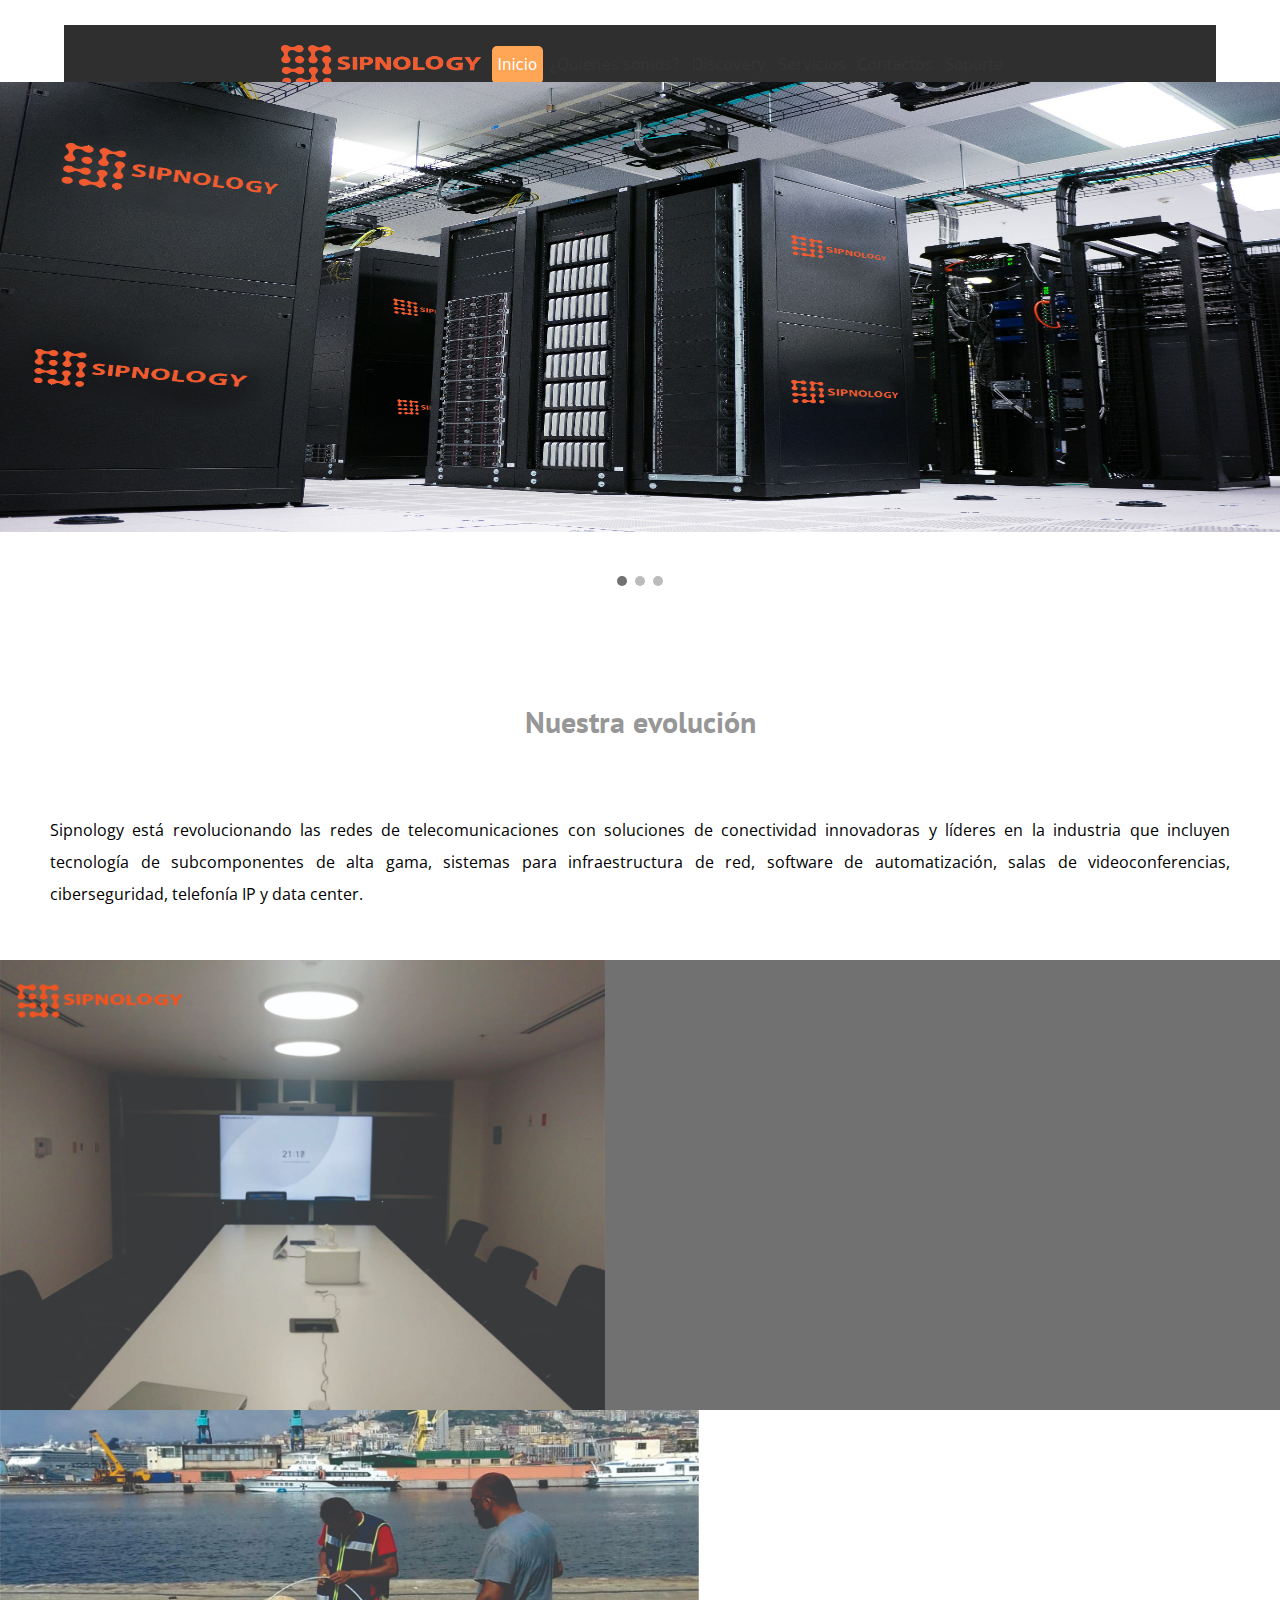
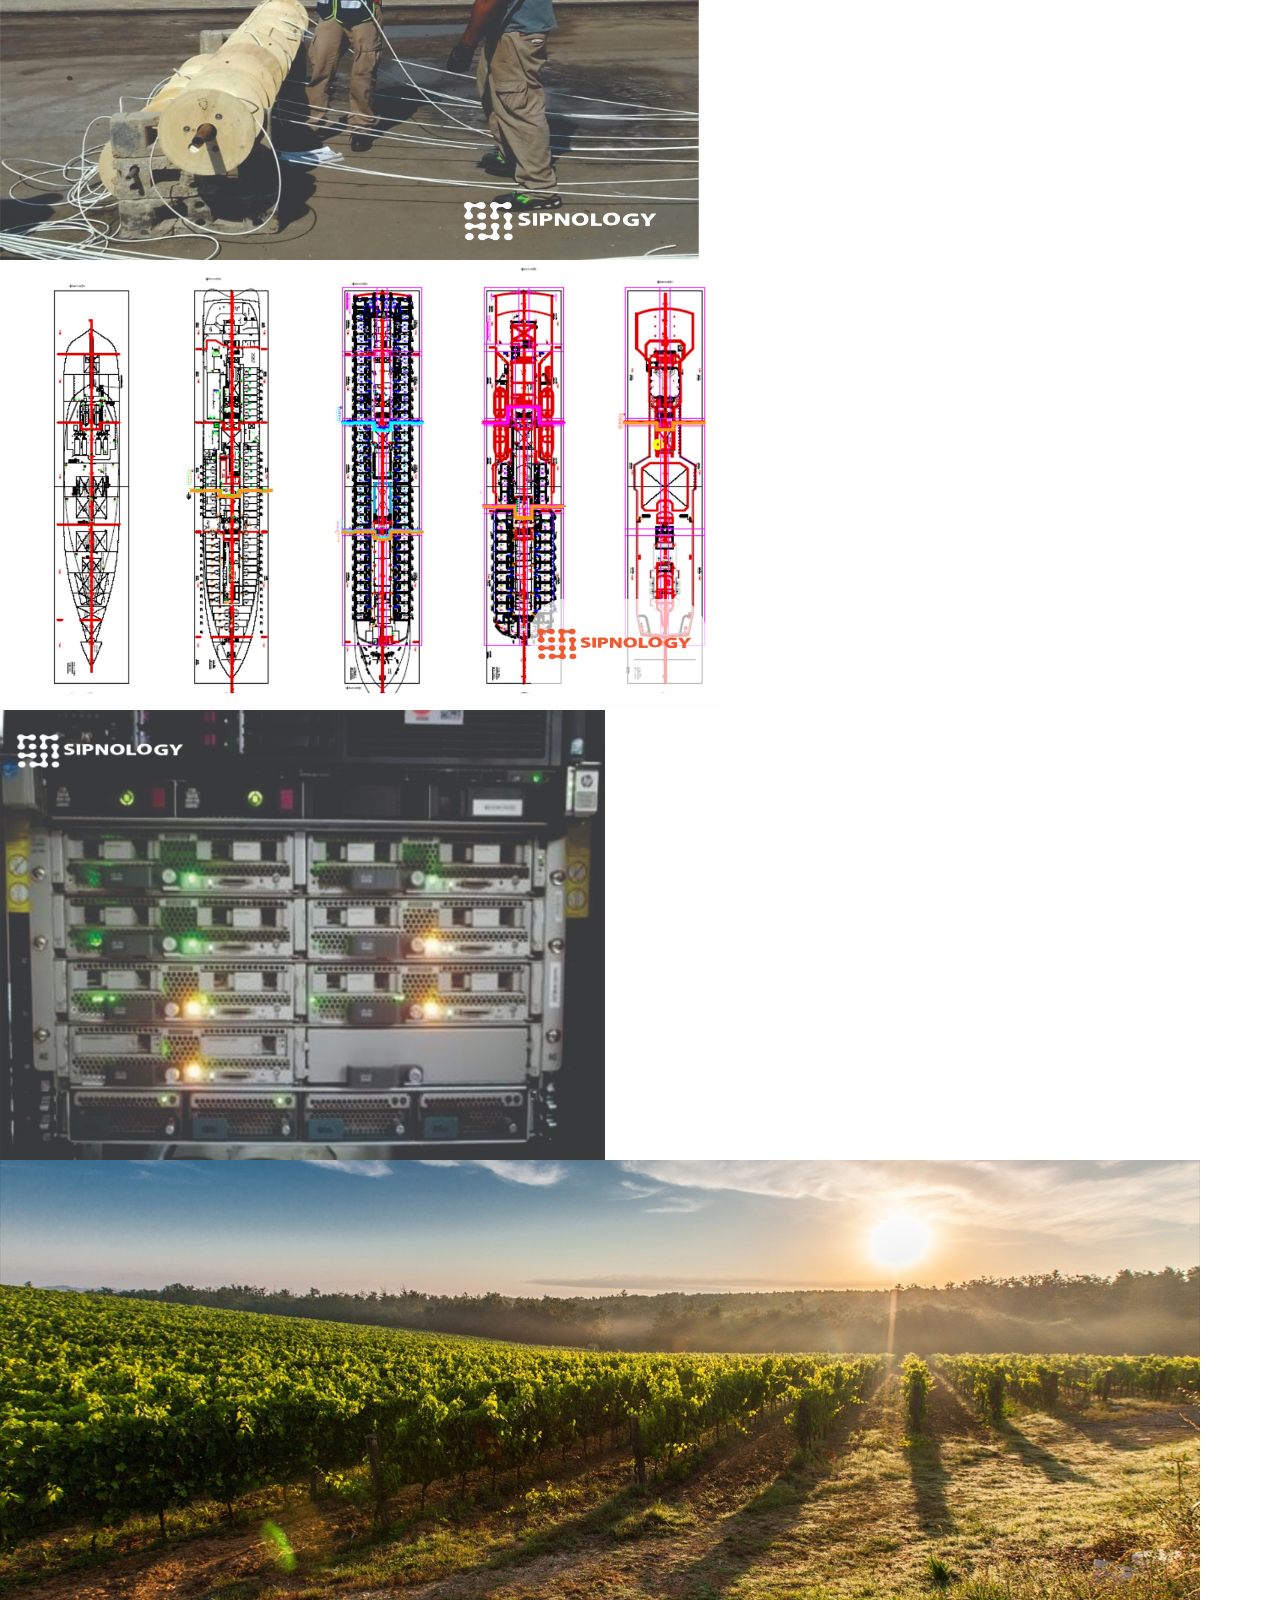
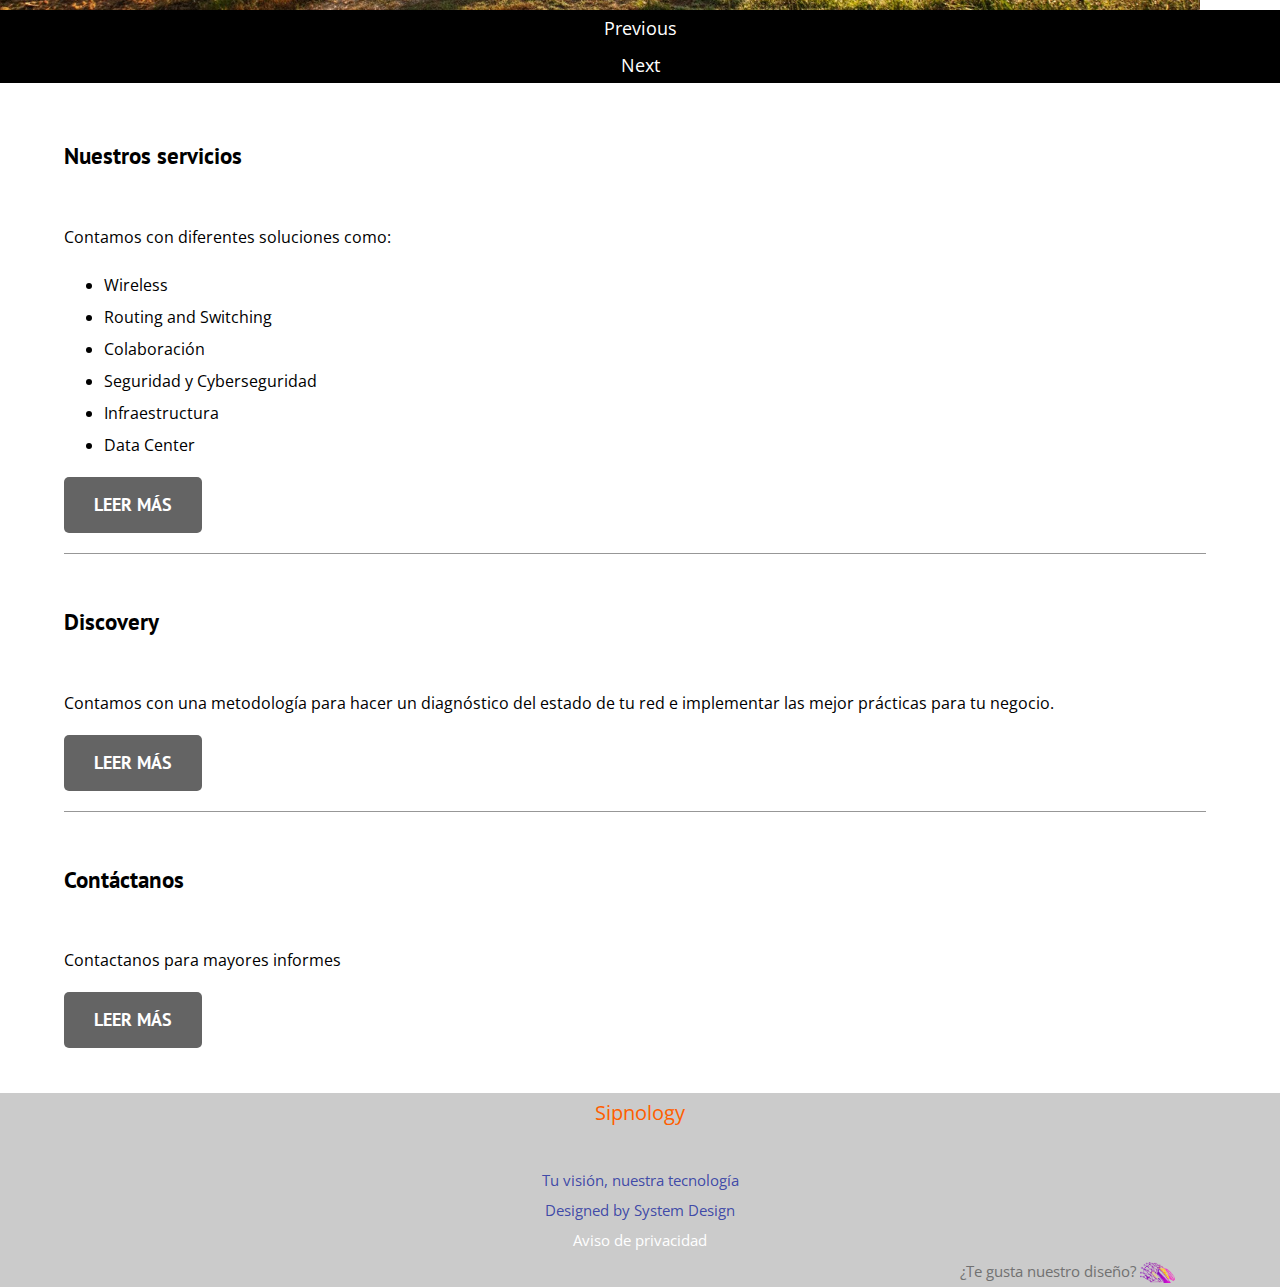
==== index.html @ bef1fd47 "Pagina Sipnology" ====
<!DOCTYPE html>
<html lang="en">
<head>
    <meta charset="UTF-8">
    <meta http-equiv="X-UA-Compatible" content="IE=edge">
    <meta name="viewport" content="width=device-width, initial-scale=1.0">
    <meta name="viewport" content="width=device-width, initial-scale=1, shrink-to-fit=no">
    <title>Sipnology</title>
    <link rel="stylesheet" href="css/normalize.css">
    <link rel="preconnect" href="https://fonts.googleapis.com">
    <link rel="preconnect" href="https://fonts.gstatic.com" crossorigin>
    <link href="https://fonts.googleapis.com/css2?family=Open+Sans&family=PT+Sans:wght@400;700&display=swap" rel="stylesheet">
    <link href="https://cdn.jsdelivr.net/npm/bootstrap@5.3.0-alpha1/dist/css/bootstrap.min.css" rel="stylesheet" integrity="sha384-GLhlTQ8iRABdZLl6O3oVMWSktQOp6b7In1Zl3/Jr59b6EGGoI1aFkw7cmDA6j6gD" crossorigin="anonymous">
    <link rel="stylesheet" href="css/style.css">
    <link rel="icon" type="image/x-icon" href="./img/sipnology-logo.png">
</head>
<body>
    <header class="header">
        <div class="contenedor">
            <nav class="navegacion" id="myMenu">
                <div class="barra fixed-top navbar-light bg-light">
                <a class="logo no-margin centrar-texto" href="index.html">
                        <img id="logo__img" src="img/sipnology.png" alt="Sipnology"/>
                    </a>
                <a href="index.html" class="navegacion__enlace active">Inicio</a>    
                <a href="Quienes_somos.html" class="navegacion__enlace">¿Quienes somos?</a>
                <a href="discovery.html" class="navegacion__enlace">Discovery</a>
                <a href="servicio.html" class="navegacion__enlace">Servicios</a>
                <a href="contacto.html" class="navegacion__enlace">Contactos</a>
                <a href="https://sipnology.freshdesk.com/support/home" class="navegacion__enlace">Soporte</a>
                <a href="javascript:void(0);" class="icon" onclick="myFunction()"><i><img src="img/list.svg" alt=""></i>
                </a>
            </nav>      
            </div>  
    </header>
    <br>
    
    <div class="slideshow-container">
        <div class="mySlides fade">
          <img src="img/sipnology-serv.jpg" style="width:100%">
        </div>
        
        <div class="mySlides fade">
          <img src="img/sipnology-serv.jpg" style="width:100%">
        </div>
        
        <div class="mySlides fade">
          <img src="img/sipnology-serv.jpg" style="width:100%">
        </div>  
    </div>
    <br>
    <div style="text-align: center;">
        <span class="dot"></span>
        <span class="dot"></span>
        <span class="dot"></span>
    </div>
    <header class="header">
        <div class="header__texto">
            <h2 class="no-margin" id="header__titulo">Nuestra evolución</h2>
            <p>Sipnology está revolucionando las redes de telecomunicaciones con soluciones 
                de conectividad innovadoras y líderes en la industria que incluyen tecnología 
                de subcomponentes de alta gama, sistemas para infraestructura de red, software 
                de automatización, salas de videoconferencias, ciberseguridad, telefonía IP y data center.</p>
        </div>

    <div id="carouselExampleAutoplaying" class="carousel slide" data-bs-ride="carousel">
        <div class="carousel-inner">
          <div class="carousel-item active">
            <img src="./img/SalaIndex1.jpg" class="d-block w-100" alt="...">
          </div>
          <div class="carousel-item">
            <img src="./img/Index2.jpg" class="d-block w-100" alt="...">
          </div>
          <div class="carousel-item">
            <img src="./img/Index3.jpg" class="d-block w-100" alt="...">
          </div>
          <div class="carousel-item">
            <img src="./img/Index4.jpg" class="d-block w-100" alt="...">
          </div>
          <div class="carousel-item">
            <img src="./img/prueba1.jpg" class="d-block w-100" alt="...">
          </div>
        <button class="carousel-control-prev" type="button" data-bs-target="#carouselExampleAutoplaying" data-bs-slide="prev">
          <span class="carousel-control-prev-icon" aria-hidden="true"></span>
          <span class="visually-hidden">Previous</span>
        </button>
        <button class="carousel-control-next" type="button" data-bs-target="#carouselExampleAutoplaying" data-bs-slide="next">
          <span class="carousel-control-next-icon" aria-hidden="true"></span>
          <span class="visually-hidden">Next</span>
        </button>
      </div>
    
    <div class="contenedor contenido-principal">
        <main class="blog">
            <article class="entrada">
                <div class="entrada__contenido">
                    <h4 class="no-margin">Nuestros servicios</h4>
                    <p>Contamos con diferentes soluciones como:
                      <ul>
                        <li>Wireless</li>
                        <li>Routing and Switching</li>
                        <li>Colaboración</li>
                        <li>Seguridad y Cyberseguridad</li>
                        <li>Infraestructura</li>
                        <li>Data Center</li>
                      </ul></p>
                    <a href="servicio.html" class="boton boton--primario">Leer más</a>
                </div>
            </article>
            <article class="entrada">
              <div class="entrada__contenido">
                  <h4 class="no-margin">Discovery</h4>
                  <p>Contamos con una metodología para hacer un diagnóstico del estado de tu red e implementar las mejor prácticas para tu negocio.</p>
                  <a href="discovery.html" class="boton boton--primario">Leer más</a>
              </div>
          </article>
          <article class="entrada">
            <div class="entrada__contenido">
                <h4 class="no-margin">Contáctanos</h4>
                <p>Contactanos para mayores informes</p>
                <a href="contacto.html" class="boton boton--primario">Leer más</a>
            </div>
        </article>
        </main>
    </div>
    <footer class="footer">
       
        <p class="info__titulo no-margin">
            Sipnology
        </p>
        <br>
        <p class="info__texto no-margin">
            Tu visión, nuestra tecnología
            <br>
            Designed by  System Design
            <br>
            <a class="privacidad" href="files/avisoprivacidad.pdf" target="_blank">Aviso de privacidad</a>
        </p>
        <a class="systemDesign" href="https://www.facebook.com/sotecom123" target="_blank"> ¿Te gusta nuestro diseño? </a>
       <img src="./img/icono_system.png" alt="logo" style="width: 35px;">
    </footer>
        <script src="js/menu.js"></script>
        <script src="js/slideshow.js"></script>
        <script src="https://cdn.jsdelivr.net/npm/bootstrap@5.3.0-alpha1/dist/js/bootstrap.bundle.min.js" integrity="sha384-w76AqPfDkMBDXo30jS1Sgez6pr3x5MlQ1ZAGC+nuZB+EYdgRZgiwxhTBTkF7CXvN" crossorigin="anonymous"></script>
        <script src="https://cdn.jsdelivr.net/npm/@popperjs/core@2.11.6/dist/umd/popper.min.js" integrity="sha384-oBqDVmMz9ATKxIep9tiCxS/Z9fNfEXiDAYTujMAeBAsjFuCZSmKbSSUnQlmh/jp3" crossorigin="anonymous"></script>
        <script src="https://cdn.jsdelivr.net/npm/bootstrap@5.3.0-alpha1/dist/js/bootstrap.min.js" integrity="sha384-mQ93GR66B00ZXjt0YO5KlohRA5SY2XofN4zfuZxLkoj1gXtW8ANNCe9d5Y3eG5eD" crossorigin="anonymous"></script>
</body>
</html>
---- css/style.css ----
:root {
    --fuenteHeading: 'PT Sans', sans-serif;
    --fuentaParrafos: 'Open Sans', sans-serif;

    --primario: #3E2EFF;
    --gris: #979797;
    --gris-claro: #CBCBCB;
    --blanco: #ffffff;
    --negro: #000000;
}

html{
    box-sizing: border-box;
    font-size: 62.5%; /*1 rem = 10px*/
}

*,*:before, *:after{    /*Hereda del elemento padre (html). Si se usa en otro selector va a heredar de ese selector*/

box-sizing: inherit;
}

 body{  /*Css para la fuente, tamaño e interlineado*/
    font-family: var(--fuentaParrafos);
    font-size: 1.6rem;
    line-height: 2;
    display: flex;
    flex-direction: column;
    min-height: 100vh;
 }

 /**Globales**/

 .contenedor {
    width: min(90%, 120rem);
    margin: 25px auto; /*Centrar el contenido horizontalmente ne la pantalla, centrarse por si mismo*/
 }


*{
    text-decoration: none;  /*Le quita el interlineado a los enlaces*/
    
}

h1,h2,h3,h4 {   
    font-family: var(--fuenteHeading);  /*Fuente para los textos headers, aplica para todos los H´s*/
    line-height: 4.2;
}

h1{     
    font-size: 1.8rem;  /*Tamaño de fuente*/
}

h2{
    font-size: 3rem;    /*Tamaño de fuente*/
    margin: 5px;
    padding: 13px;
}

h3{
    font-size: 3.2rem;  /*Tamaño de fuente*/
}

h4{
    font-size: 2.3rem;  /*Tamaño de fuente*/
}

img{
    max-width: 100%;    /*Tamaño máximo de la imagen de fondo*/
    max-height: 450px;
    top: 600px;
}

/**Utilidades**/

.no-margin{
    margin: 0;  /*Quita los margenes definidos por el navegador*/
}

.no-padding{
    padding: 0; /*Quita el padding definidos por el navegador*/
}

.centrar-texto{
    text-align: center; /*Centra el texto*/
}

/**Header**/
.header{    /*Posiciona una imagen el el header*/
    background-color: #ffffff;
    height: 5rem;
    background-size: cover;
    background-repeat: no-repeat;
    background-position: center center; /*Centra la imagen si se cambia de tamaño la ventana del navegador*/
}

#header__titulo{
    text-align: center;
    color: var(--gris);
    margin: 0px auto;
    position: relative;
    top: auto;
}

.iconos{
    width: 2.3rem;
}

.header__texto{
    text-align: justify;
    color: var(--negro);
    right: auto;
    margin: 50px;
}

.header__texto:last-of-type{
    border: none;
    margin-bottom: 0;
}

@media(max-width: 768px){
    .header__texto{
        font-size: 1.6rem;
        margin: 3rem;
        display: block;
        
    }
}

.barra{
    margin: 0 auto;
    padding: 1.2rem 2%;
}

@media(min-width: 768px){
    .barra{
        display: flex;  /*Coloca un elemento frento al otro(Logo texto-enlaces de menu)*/
        justify-content: space-between; /*Alinear horizontalmente*/
        align-items: center;    /*Centrado verticalmente*/
    }
}

/*Cambiar el tamaño del logo de la imagen*/

.logo{
    color: var(--blanco);
}

#logo__img{
    padding: 4px;
    max-height: 48px;
}
.logo__nombre{
    font-weight: 400;
}
.logo__bold{
    font-weight: 700;
}


/*Menu*/
@media(min-width: 768px){
    .navegacion{
        display: flex;  /*Pone los elementos uno frente al otro*/
        gap: 2rem;
    }
}

.navegacion__enlace{
    display: block; /*Los elementos no esten juntos, esten uno debajo del otro*/
    text-align: center; /*Centrado horizontalmente*/
    font-size: 1.8rem;  /*Tamaño de la letra*/
    color: var(--gris);
}

.navegacion{
    overflow: hidden;
    background-color: #302f2f;
}

.navegacion a{
    float: left;
    display: block;
    color: #353535;
    text-align: center;
    padding: 4px 6px;
    text-decoration: none;
    font-size: 15px;
    font-family: system-ui;
}

.navegacion a:hover{
    background-color: #ddd;
    color: #000;
    border-radius: 5px;
}

.navegacion a.active{
    background-color: #ffa556;
    color: #fff;
    border-radius: 5px;
}

.navegacion .icon{
    display: none;
}

@media screen and (max-width: 600px){
    .navegacion a:not(:first-child){
        display: none;
    }
    .navegacion a.icon{
        float: right;
        display: block;
        padding: 22px 24px;
    }
    .navegacion a.icon i{
        color: #ffffff;
    }
}

@media screen and (max-width: 600px){
    .navegacion.responsive {
        position: relative;
    }
    .navegacion.responsive .icon{
        position: absolute;
        right: 0;
        top: 0;
    }
    .navegacion.responsive a{
        float: none;
        display: block;
        text-align: left;
    }
}
/*Primer Carrusel pagina principal*/
.mySlides{
    display: none;
}

img{
    vertical-align: middle;
}

.slideShow-container{
    max-width: 50px;
    position: relative;
    margin: auto;
}

.dot{
    height: 10px;
    width: 10px;
    margin: 0 2px;
    background-color: #bbb;
    border-radius: 50%;
    display: inline-block;
    transition: background-color 0.6s ease;
}

.active{
    background-color: #717171;
}

.fade{
    animation-name: fade;
    animation-duration: 10.5s;
}

@keyframes fade{
    from{opacity: .4;}
    to {opacity: 2;}
}

@media(min-width: 768px){
    .contenido-principal{
        display: grid;  /*Poder posicionar los elementos*/
        grid-template-columns:22fr 0fr ;    /*Definir nuestro diseño, toma en cuenta 2terceras partes y 1tercera parte*/
        column-gap: 1rem;
    }
}

.entrada{
    border-bottom: 1px solid var(--gris);
    margin-bottom: 2rem;
}

.entrada .entrada__imagen img{
    width: 60%;
    margin: 16px 20%;
}

.entrada:last-of-type{
    border: none;
    margin-bottom: 0;
}

.boton{
    display: block;
    font-family: var(--fuenteHeading);
    color: var(--blanco);
    text-align: center;
    padding: 1rem 3rem;
    font-size: 1.8rem;
    text-transform: uppercase;
    font-weight: 700;
    margin-bottom: 2rem;
}
@media(min-width: 768px) {
    .boton{
        display: inline-block;
    }
}

.boton--primario{
    background-color: #646464;
    border-radius: 5px;
}
 
.main__img{
    width: 30%;
    margin-right: auto;
    margin-left: auto;
}
/*Footer*/
.footer{
    display: block;
    background-color: var(--gris-claro);
    padding-bottom: 0;
    margin-top: auto;
}

.footer p{
    text-align: center;
}
.footer p.info__titulo{
    font-size: 20px;
    color: #ff5e00;
}
.footer p.info__texto{
    font-size: 15px;
    color: #222ea0d5;
}

.footer a.systemDesign{
    padding-left: 75%;
    text-decoration: none;
    color: #717171;
}

@media(max-width: 600px){
    .footer a.systemDesign{
        padding-left: 30%;
    }
}

/*Servicios*/
.main__cards{
    padding: 30px 50px;
}

/*Carrusell*/
.carousel-item{
    width: 100%;
    height: 450px;
}

@media(max-width: 600px){
    .carousel-item{
        height: 60%;
    }
}

/*Cartas de servicio*/
.main__card{
    margin-left: 15%;
    margin-right: 5%;
}

.card{
    position: relative;
    width: 300px;
    height: 350px;
    margin-left: 2rem;
    margin-right: 1rem;
    bottom: 60px;
    display: inline-table;
}

@media(max-width: 768px){

    .main__card{
        margin-left: 20px;
    }

}

.card .face{
    position: absolute;
    width: 100%;
    height: 100%;
    backface-visibility: hidden;
    border-radius: 10px;
    overflow: hidden;
    transition: .5s;
}

.card .front{
  transform: perspective(600px) rotateY(0deg);
  box-shadow: 0 5px 10px #000;  
}

.card .front .card__img{
    width: 100%;
    height: 100%;
    object-fit: cover;
}

.card .front h4{
    position: absolute;
    bottom: 0;
    width: 100%;
    height: 45px;
    line-height: 45px;
    color: #fff;
    background: rgba(0, 0, 0, 0.4);
    text-align: center;
    font-family: Arial, Helvetica, sans-serif;
}

.card .back{
    transform: perspective(600px) rotateY(180deg);
    background: rgb(3, 35, 54);
    padding: 15px;
    color: #f3f3f3;
    display: flex;
    flex-direction: column;
    justify-content: space-between;
    text-align: center;
    font-size: 13px;
    font-family: system-ui;
    box-shadow: 0 5px 10px #000;
}

.card .back .p{
    bottom: 15px;
}

.card .back .link{
    border-top: solid 1px #f3f3f3;
    height: 50px;
    line-height: 50px;
}

.card .back .link{
    color: #f3f3f3;
}

.card:hover .front{
    transform: perspective(600px) rotateY(180deg);
}

.card:hover .back{
    transform: perspective(600px) rotateY(360deg);
}

/*Cartas de contactos y ubicaciones*/

  .main__ubicaciones{
    margin-left: 15%;
  }

  .main__contactos{
    margin-left: 25%;
  }

  .tarjetas {
    position: relative;
    max-width: 250px;
    margin-left: 2rem;
    margin-right: 1rem;
    text-align: center;
    font-family: arial;
    bottom: 20px;
    display: inline-table;
    box-shadow: 0 4px 8px 0 rgba(0, 0, 0, 0.2);
  }

  @media(max-width: 600px){
    .tarjetas{
        max-width: 260px;
        margin-left: 3%;
        display: block;
    }

    .main__contactos{
        margin-left: 16%;
      }
  }
  
  .title {
    color: grey;
    font-size: 14px;
    margin: 17px;
    text-align: center;
  }
  
  button {
    border: none;
    outline: 0;
    display: inline-block;
    padding: 8px;
    color: white;
    background-color: #000;
    text-align: center;
    cursor: pointer;
    width: 100%;
    font-size: 18px;
  }
  
  a {
    text-decoration: none;
    font-size: 15px;
    color: white;
  }
  
  button:hover, a:hover {
    opacity: 0.7;
  }
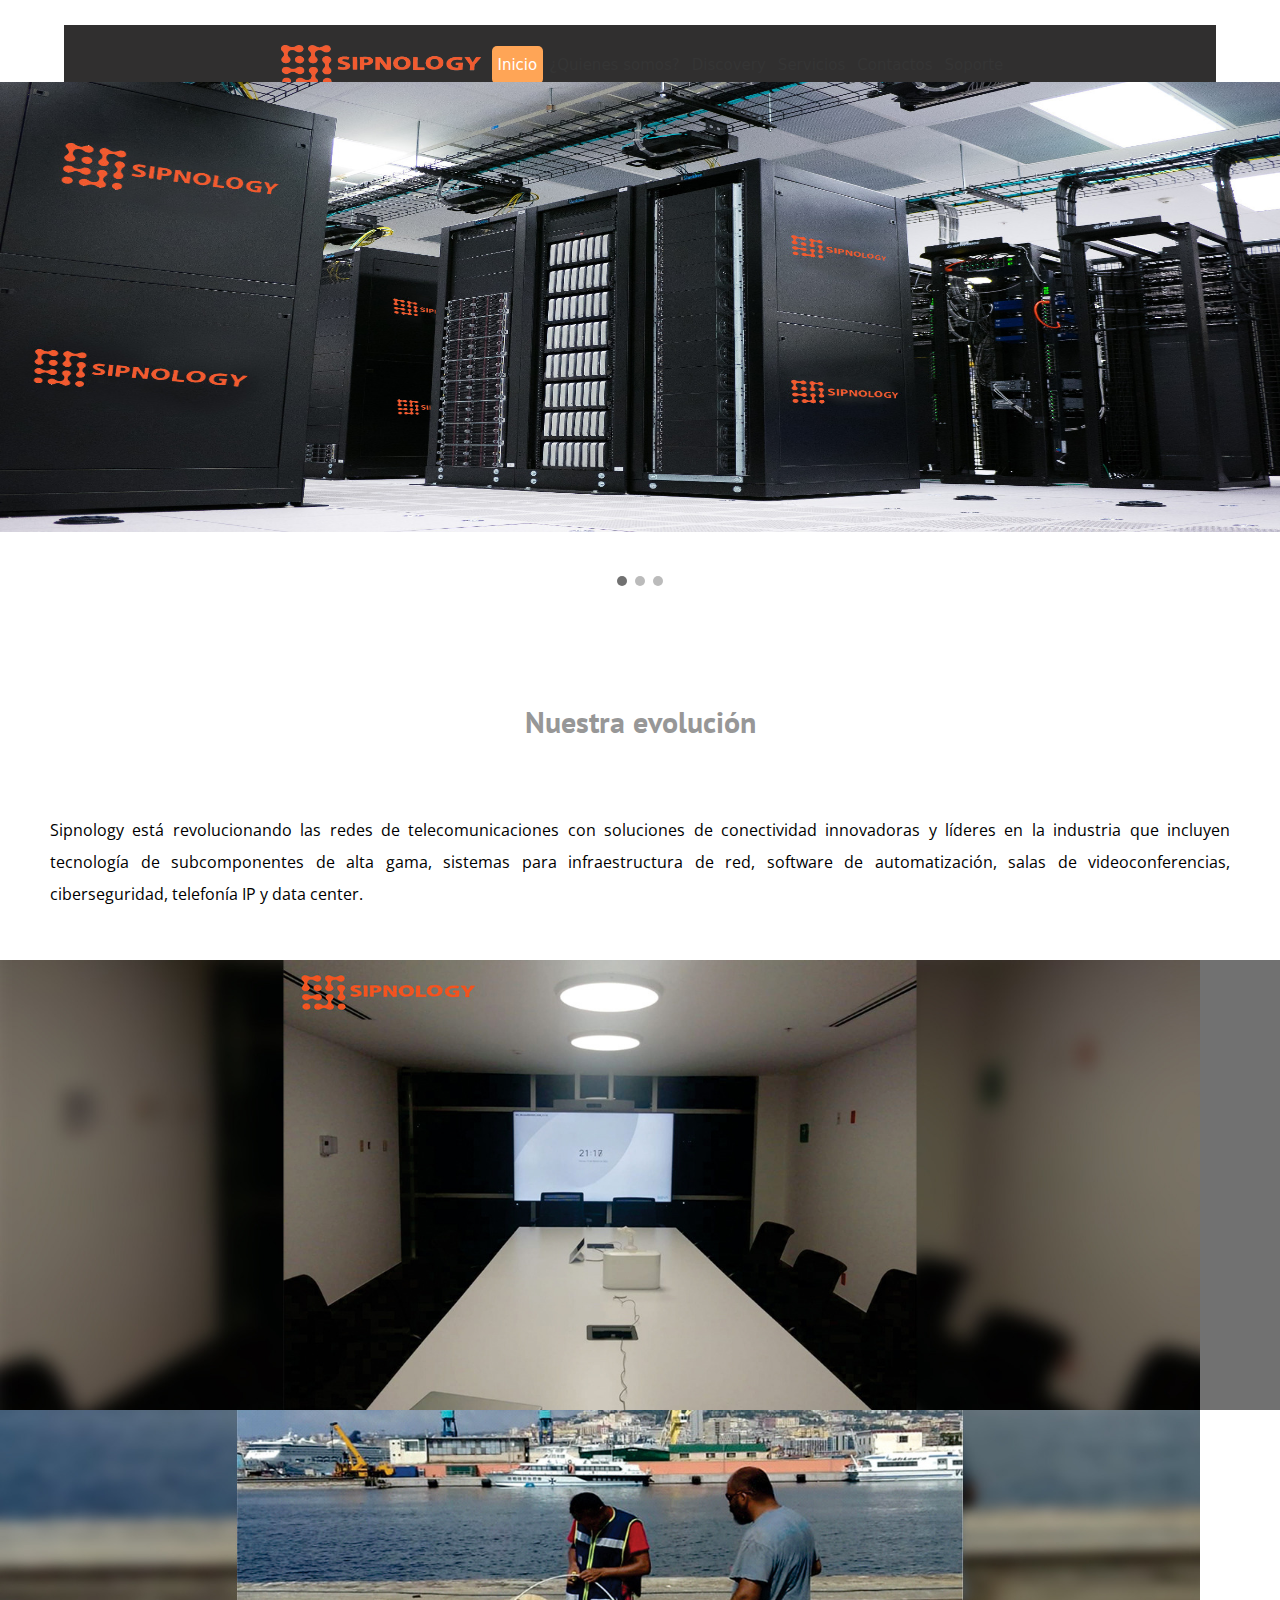
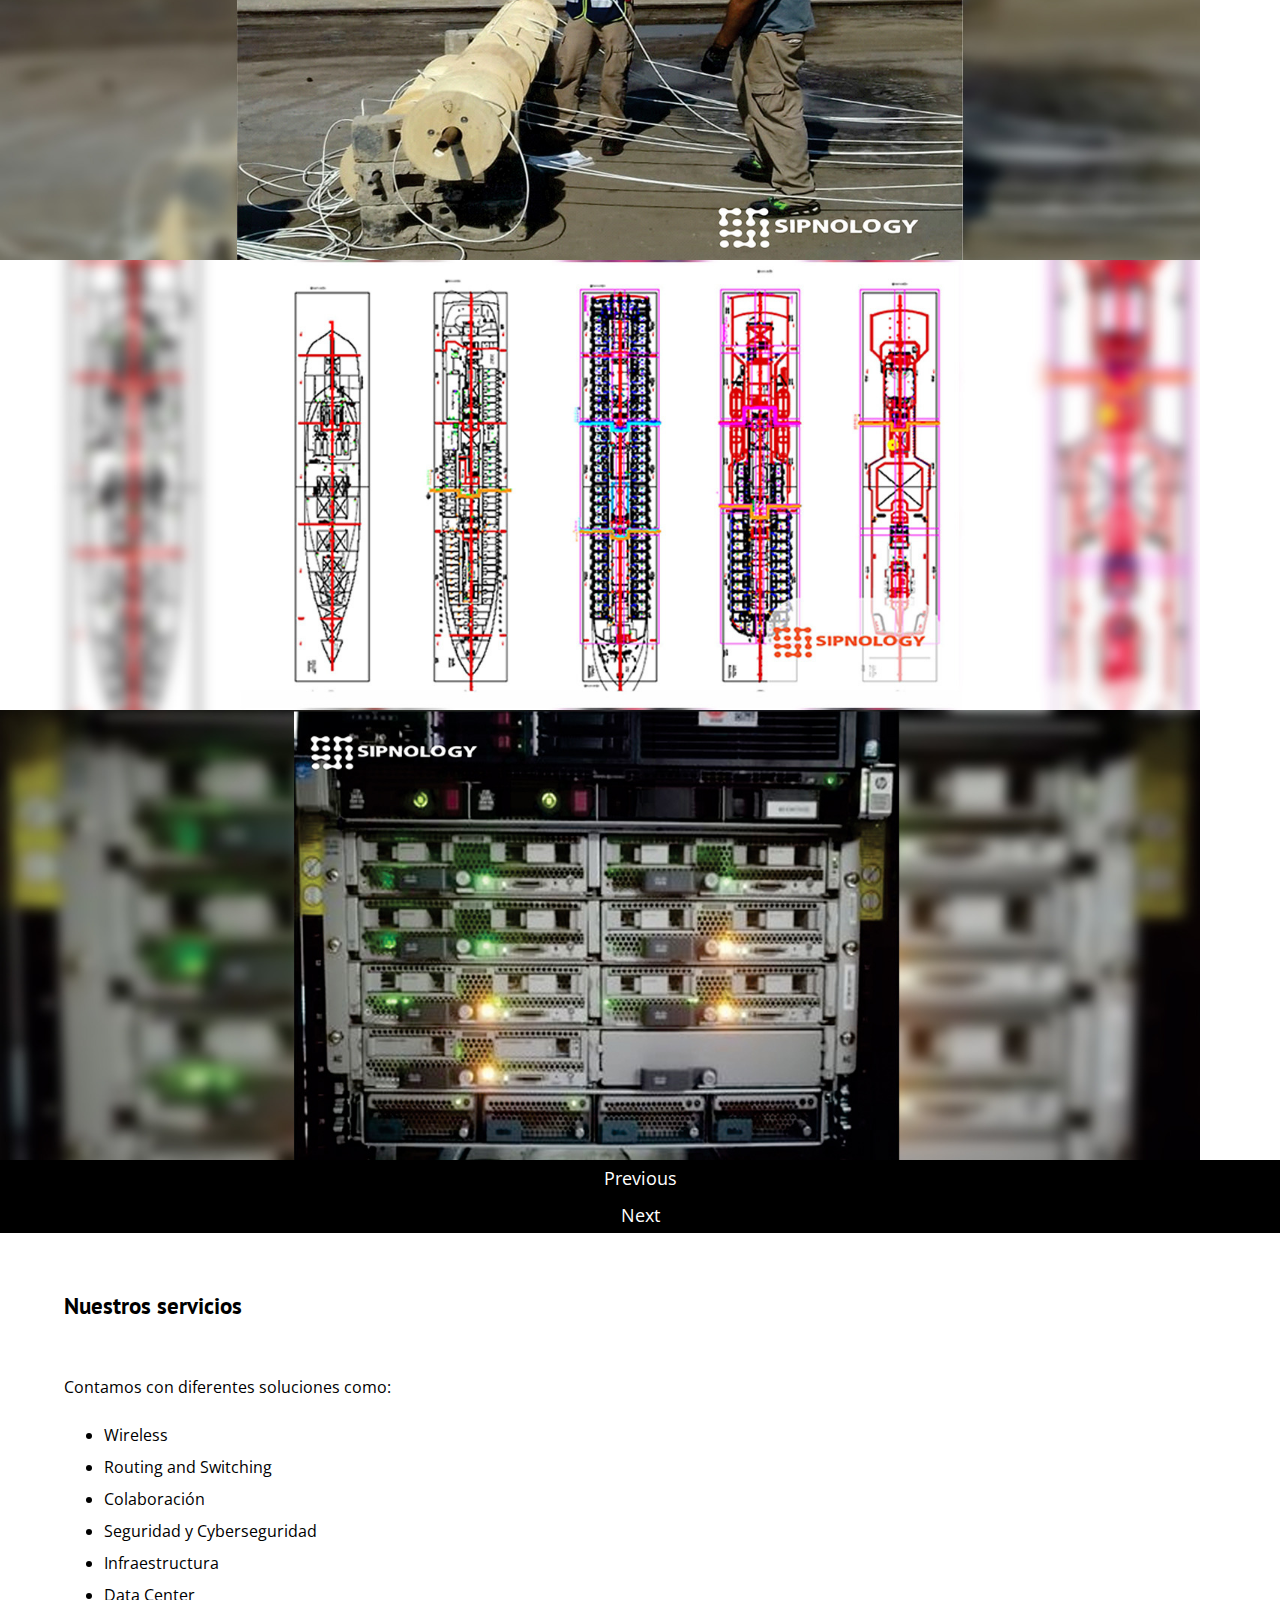
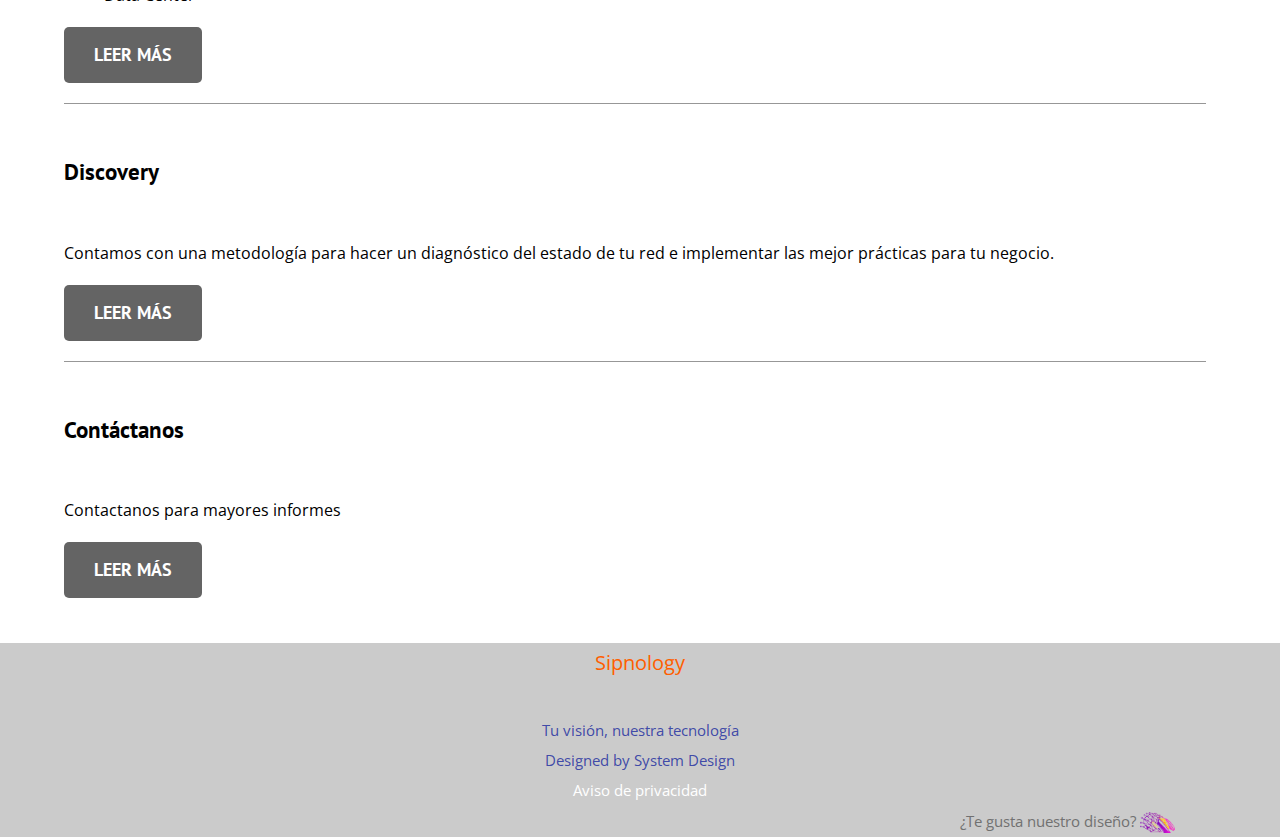
==== commit 6713bec8: "Se reemplazaron las imagenes del carrousel" ====
--- a/index.html
+++ b/index.html
@@ -66,7 +66,7 @@
     <div id="carouselExampleAutoplaying" class="carousel slide" data-bs-ride="carousel">
         <div class="carousel-inner">
           <div class="carousel-item active">
-            <img src="./img/SalaIndex1.jpg" class="d-block w-100" alt="...">
+            <img src="./img/Index1.jpg" class="d-block w-100" alt="...">
           </div>
           <div class="carousel-item">
             <img src="./img/Index2.jpg" class="d-block w-100" alt="...">
@@ -76,9 +76,6 @@
           </div>
           <div class="carousel-item">
             <img src="./img/Index4.jpg" class="d-block w-100" alt="...">
-          </div>
-          <div class="carousel-item">
-            <img src="./img/prueba1.jpg" class="d-block w-100" alt="...">
           </div>
         <button class="carousel-control-prev" type="button" data-bs-target="#carouselExampleAutoplaying" data-bs-slide="prev">
           <span class="carousel-control-prev-icon" aria-hidden="true"></span>
